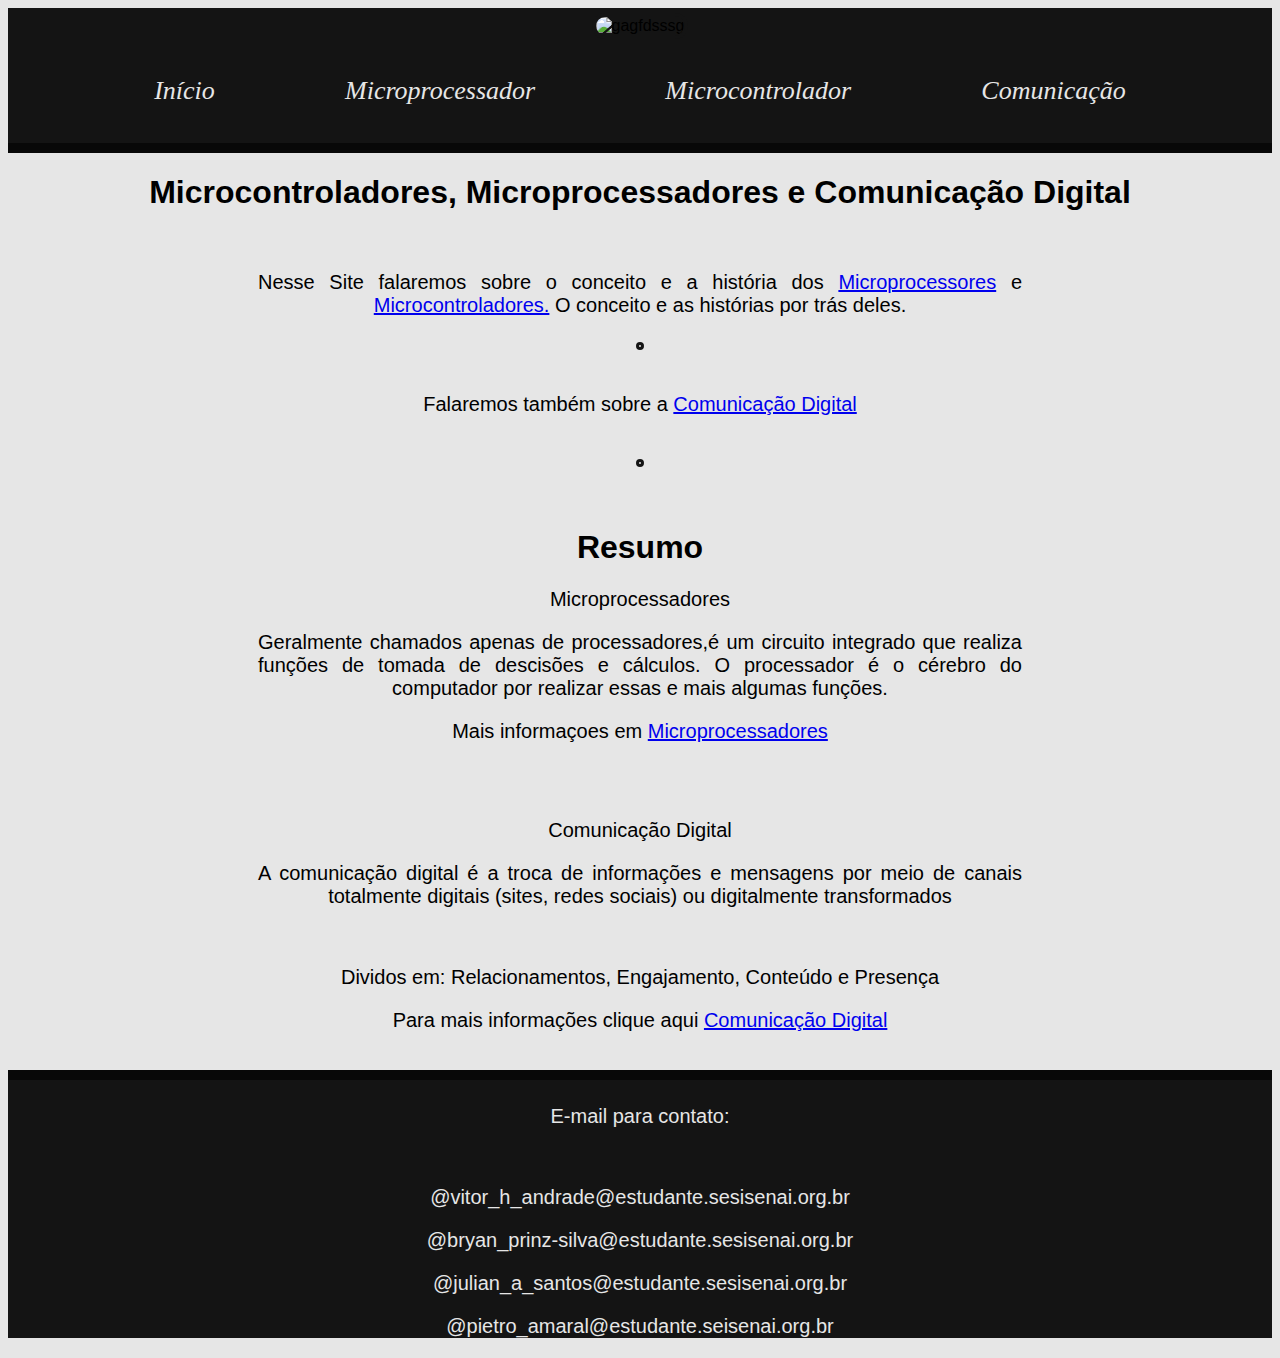
==== index.html @ 5cd72cf6 "Add files via upload" ====
<!DOCTYPE html>
<html lang="pt-BR">
<head>
    <meta charset="UTF-8">
    <meta name="viewport" content="width=device-width, initial-scale=1.0">
    <link rel="stylesheet" href="style.css">
    <title>Geral</title>
</head>
<body>
    <header>
        <img src="./img/OPU.png" alt="gagfdsssg"> 
        
        <nav>
            <a href="index.html">Início</a>
            <a href="microprocessador.html">Microprocessador</a>
            <a href="microcontrolador.html">Microcontrolador</a>
            <a href="Comunicacao.html">Comunicação</a>
        </nav>
    </header>
    

    <main>
        <h1>Microcontroladores, Microprocessadores e Comunicação Digital</h1>
        <br>
        <div class="texto"></div>
        <p>Nesse Site falaremos sobre o conceito e a história dos <a href="microprocessador.html">Microprocessores</a> e <a href="microcontrolador.html">Microcontroladores.</a> O conceito e as histórias por trás deles.</p>
        
        <div class="img">
            <img src="./img/conceito-de-cpu-e-chip-de-computador_882954-34789.jpg" alt="">
            </div>

            

        <br>
        <p>Falaremos também sobre a <a href="Comunicacao.html">Comunicação Digital</a></p>
        <br>
        <div class="img1">
        <img src="./img/maos-segurando-o-conceito-de-midia-social-do-smartphone_23-2150208237.jpg" alt="">
        </div>
        <br>
        <br>
        <h1>Resumo</h1>
        <p>Microprocessadores</p>
        
        
        <p>Geralmente chamados apenas de processadores,é um circuito integrado que realiza funções de tomada de descisões e cálculos. O processador é o cérebro do computador por realizar essas e mais algumas funções.</p>
        <p>Mais informaçoes em <a href="microprocessador.html">Microprocessadores</a></p>
        <br>
        <br>
        <p>Comunicação Digital</p>
        
        <p>A comunicação digital é a troca de informações e
                    mensagens por meio de canais totalmente digitais
                    (sites, redes sociais) ou digitalmente transformados</p>
                    <br>
                <p>Dividos em: Relacionamentos, Engajamento, Conteúdo e Presença</p>
                
                <p>Para mais informações clique aqui <a href="Comunicacao.html">Comunicação Digital</a></p>
        <br>
    </main>

    <footer>
        <p>E-mail para contato:</p> 
        <br>
        <p>@vitor_h_andrade@estudante.sesisenai.org.br</p>    
        <p>@bryan_prinz-silva@estudante.sesisenai.org.br</p>
        <p>@julian_a_santos@estudante.sesisenai.org.br</p>
        <p>@pietro_amaral@estudante.seisenai.org.br</p>
    </footer>
    
</body>
</html>
---- style.css ----
body{
    color: black;
    background-color: rgb(230, 230, 230);
    font-family: 'Gill Sans', 'Gill Sans MT', Calibri, 'Trebuchet MS', sans-serif;
    align-items: center;
    text-align: center;
}
header{
    background-color: rgb(20, 20, 20);
    color: black;
    padding-bottom: 5px;
    border-bottom: solid 10px;
    border-color: rgb(8, 8, 8);
        

        }
header p{
    color: rgb(230, 230, 230);
    margin: 10px;
    font-size: 20px;
    text-align: center;
}
header img{
    height: 100px;
    width: 100px;
    align-items: center;

}
nav{
    display: flex;
    flex-direction: row;
    justify-content: space-evenly;
    margin: 12px;
    padding: 12px;
    font-style: oblique;
}
nav a{
    text-decoration: none;
    color: rgb(230, 230, 230);
    font-size: 26px;
    margin: 8px;
    font-family:'Gill Sans';

}
img{
    border: solid 3px;
    border-radius: 20px;
    border-color: rgb(20, 20, 20);
    margin: 5px;
    padding: 1px;   
}
p{
    font-size: 20px;
    text-align: justify;
    text-align-last: center;
    margin-left: 250px;
    margin-right: 250px;
}


h1{
    font-style: bold;
}
h2{
    font-style: bold;
}
h3{
    font-style: bold;
}
main{
    color: black;
}
section{
    color: black;
}
aside{
    color: black;
}
div{
    display: flex;
    justify-content: center;
    align-items: center;
}
.img1{
    display: flex;
    justify-content: center;
    align-items: center;
}
.img{
    display: flex;
    justify-content: center;
    align-items: center;
}
.img2{
    display: flex;
    justify-content: center;
    align-items: center;
}
iframe{
    border: solid 5px;
    border-radius: 11px;
    border-color: black;
}

footer{
    background-color: rgb(20, 20, 20);
    color: rgb(230, 230, 230);
    padding-top: 5px;
    border-top: solid 10px;
    border-color: rgb(8, 8, 8);
}

.roblox{
    height: 426px;
    width: 640px;
}
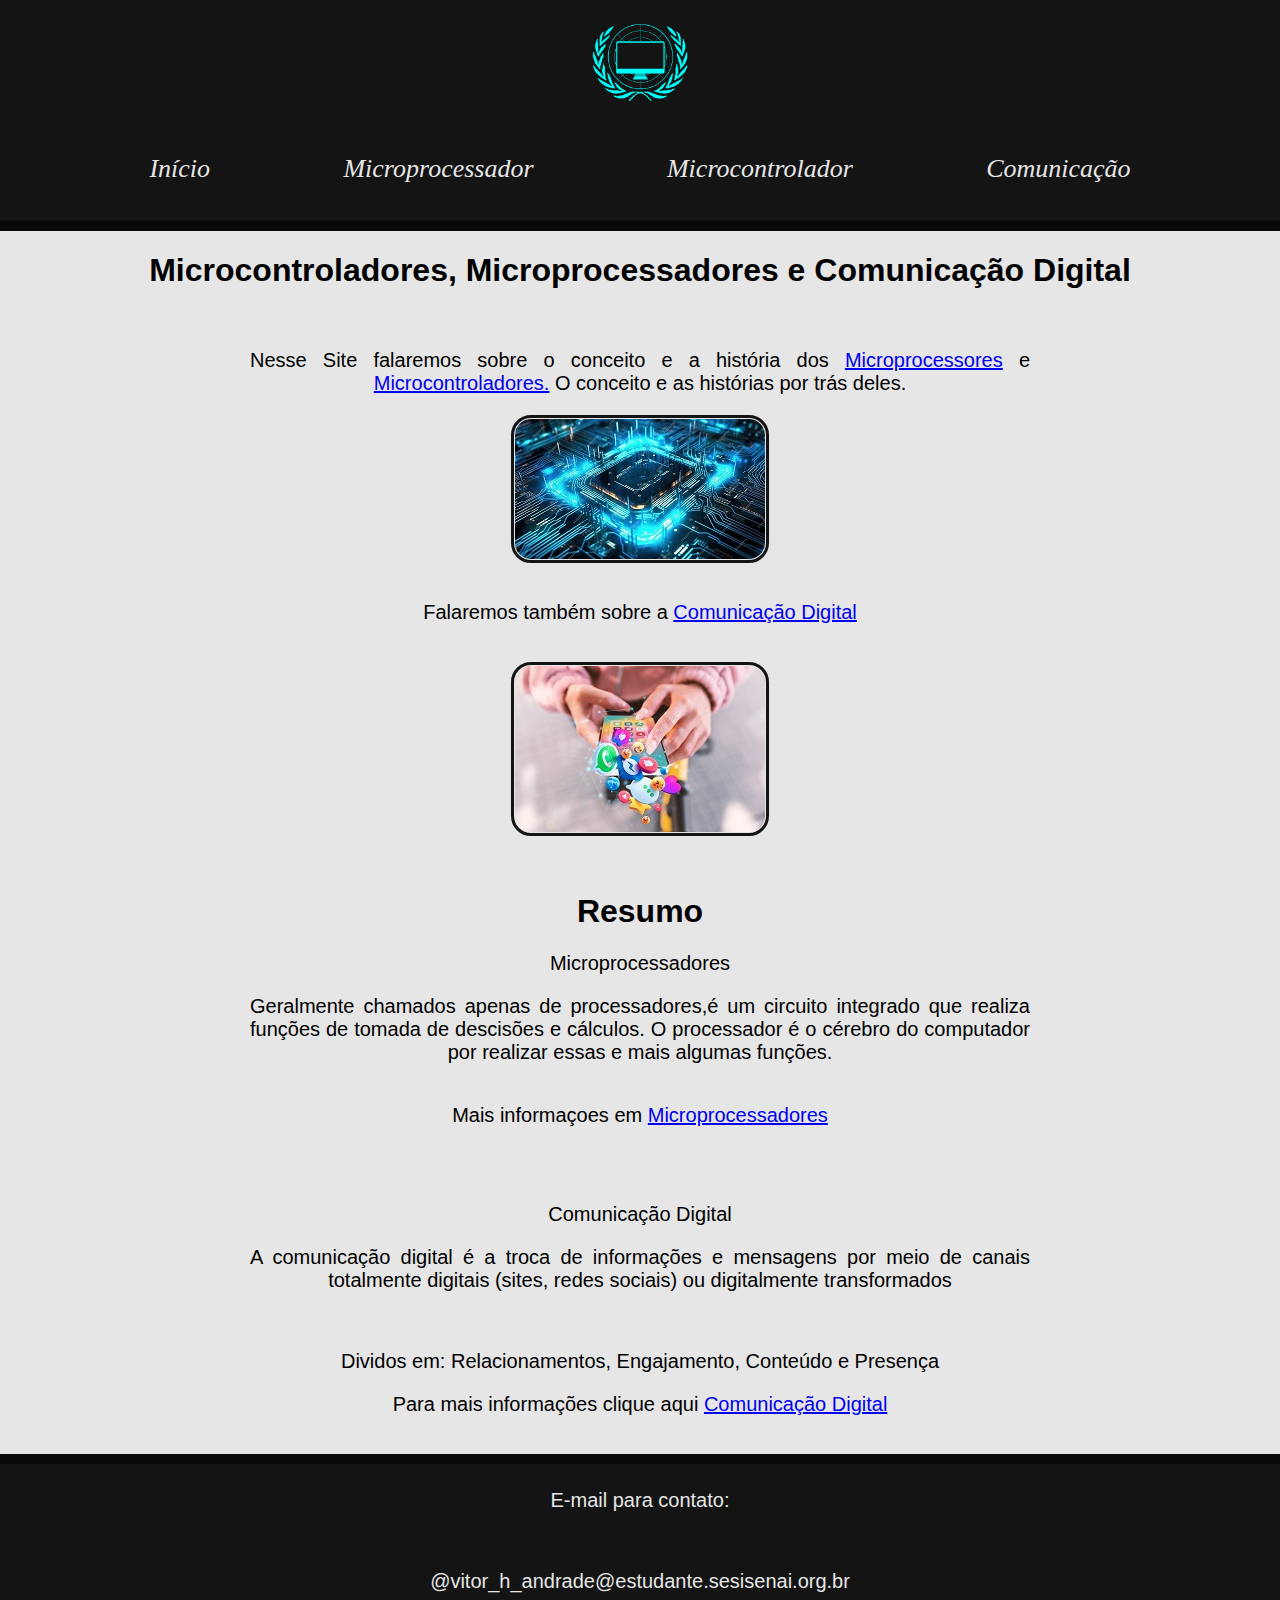
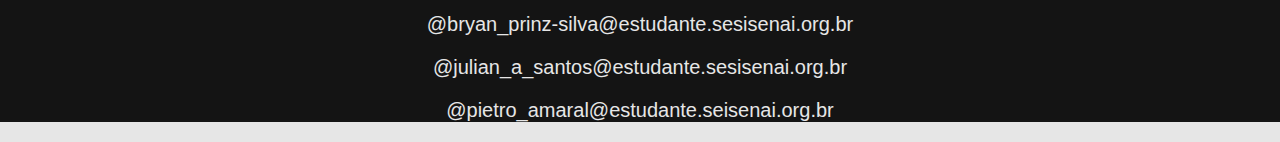
==== commit 3f317584: "Add files via upload" ====
--- a/index.html
+++ b/index.html
@@ -25,18 +25,18 @@
         <div class="texto"></div>
         <p>Nesse Site falaremos sobre o conceito e a história dos <a href="microprocessador.html">Microprocessores</a> e <a href="microcontrolador.html">Microcontroladores.</a> O conceito e as histórias por trás deles.</p>
         
-        <div class="img">
-            <img src="./img/conceito-de-cpu-e-chip-de-computador_882954-34789.jpg" alt="">
-            </div>
+        
+            <img class="img" src="./img/conceito-de-cpu-e-chip-de-computador_882954-34789.jpg" alt="">
+            
 
             
 
         <br>
         <p>Falaremos também sobre a <a href="Comunicacao.html">Comunicação Digital</a></p>
         <br>
-        <div class="img1">
-        <img src="./img/maos-segurando-o-conceito-de-midia-social-do-smartphone_23-2150208237.jpg" alt="">
-        </div>
+        
+        <img class="img" src="./img/maos-segurando-o-conceito-de-midia-social-do-smartphone_23-2150208237.jpg" alt="">
+        
         <br>
         <br>
         <h1>Resumo</h1>
@@ -44,7 +44,8 @@
         
         
         <p>Geralmente chamados apenas de processadores,é um circuito integrado que realiza funções de tomada de descisões e cálculos. O processador é o cérebro do computador por realizar essas e mais algumas funções.</p>
-        <p>Mais informaçoes em <a href="microprocessador.html">Microprocessadores</a></p>
+        <div class="imagem">
+        <p>Mais informaçoes em <a href="microprocessador.html">Microprocessadores</a></p></div>
         <br>
         <br>
         <p>Comunicação Digital</p>
--- a/style.css
+++ b/style.css
@@ -4,6 +4,7 @@
     font-family: 'Gill Sans', 'Gill Sans MT', Calibri, 'Trebuchet MS', sans-serif;
     align-items: center;
     text-align: center;
+    margin: 0;
 }
 header{
     background-color: rgb(20, 20, 20);
@@ -48,6 +49,7 @@
     border-color: rgb(20, 20, 20);
     margin: 5px;
     padding: 1px;   
+    
 }
 p{
     font-size: 20px;
@@ -56,7 +58,20 @@
     margin-left: 250px;
     margin-right: 250px;
 }
+.img{
+    display: block;
+    margin: auto;
+    margin-left: auto;
+    margin-right: auto;
+    
+    
 
+}
+.img:hover{
+    transform: scale(1.25);
+    transition: 0.5s;
+    
+}
 
 h1{
     font-style: bold;
